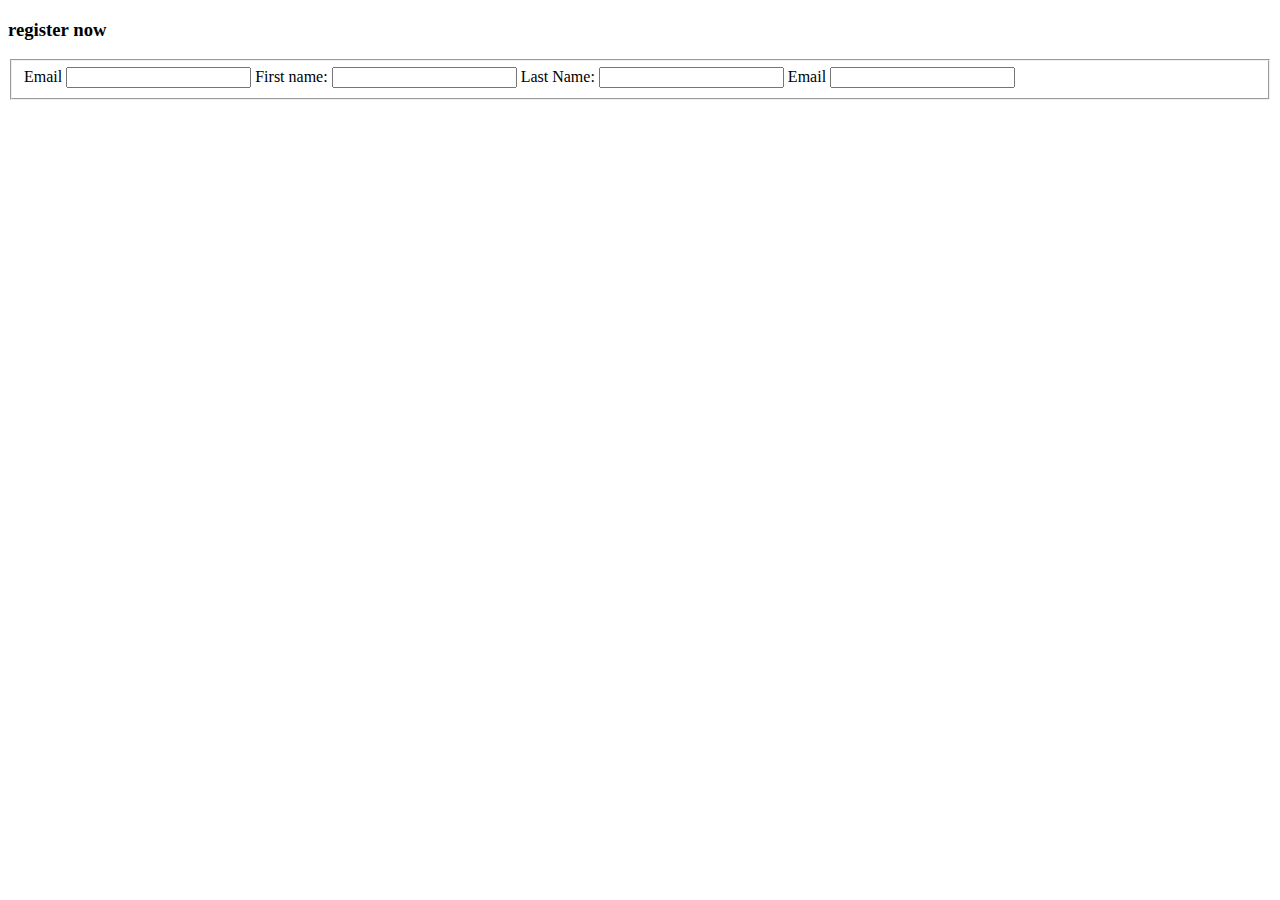
==== form/index.html @ df0505fb "initial commit" ====
<!DOCTYPE html>
<html lang="en">
  <head>
    <meta charset="UTF-8" />
    <meta name="viewport" content="width=device-width, initial-scale=1.0" />
    <title>form</title>
  </head>
  <body>
    <div class="container">
      <form action="">
        <h3>register now</h3>
        <fieldset>
          <label for="email">Email</label>
          <input type="email" name="email" id="email" />
          <label for="firstname">First name:</label>
          <input type="text" name="email" id="email" />
          <label for="lastname">Last Name:</label>
          <input type="email" name="email" id="email" />
          <label for="email">Email</label>
          <input type="email" name="email" id="email" />
        </fieldset>
      </form>
    </div>
  </body>
</html>
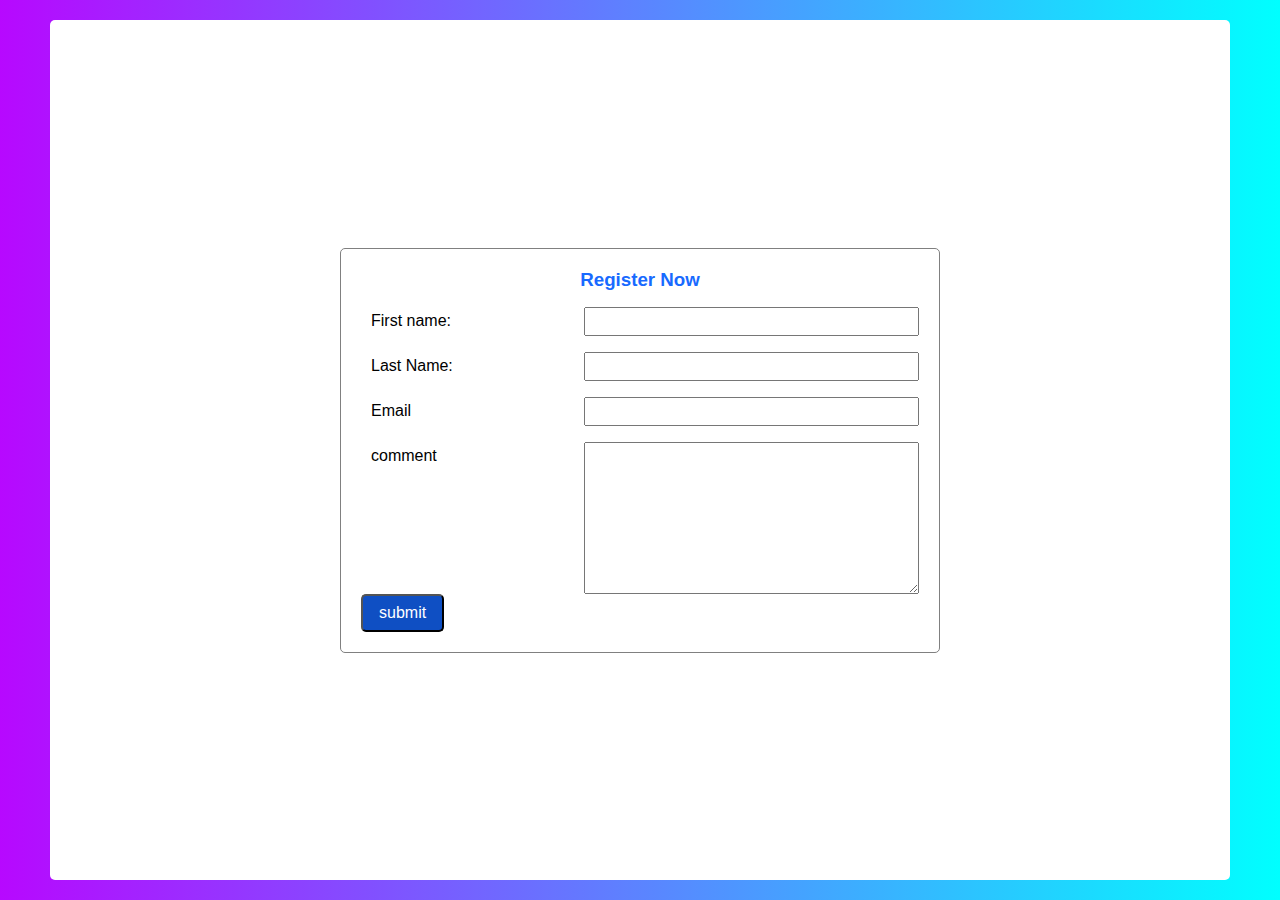
==== commit 37384cf4: "form" ====
--- a/form/index.html
+++ b/form/index.html
@@ -3,6 +3,7 @@
   <head>
     <meta charset="UTF-8" />
     <meta name="viewport" content="width=device-width, initial-scale=1.0" />
+    <link rel="stylesheet" href="style.css">
     <title>form</title>
   </head>
   <body>
@@ -10,15 +11,19 @@
       <form action="">
         <h3>register now</h3>
         <fieldset>
+        <div class="form-fields">
+          <label for="firstname">First name:</label>
+          <input type="text" name="name" id="name" />
+          <label for="lastname">Last Name:</label>
+          <input type="text" name="lastname" id="lastname" />
           <label for="email">Email</label>
           <input type="email" name="email" id="email" />
-          <label for="firstname">First name:</label>
-          <input type="text" name="email" id="email" />
-          <label for="lastname">Last Name:</label>
-          <input type="email" name="email" id="email" />
-          <label for="email">Email</label>
-          <input type="email" name="email" id="email" />
+          <label for="comment">comment</label>
+          <textarea name="comment" id="comment" cols="30" rows="10"></textarea>
+
+        </div>  
         </fieldset>
+        <button type="button">submit</button>
       </form>
     </div>
   </body>
--- a/form/style.css
+++ b/form/style.css
@@ -0,0 +1,52 @@
+@import "../100vh.css";
+
+.container {
+  background-color: white;
+  height: 100%;
+  padding: 20px 50px;
+  display: flex;
+  align-items: center;
+  justify-content: center;
+  border-radius: 5px;
+}
+
+form {
+  width: 600px;
+  padding: 20px;
+  border-radius: 5px;
+  border: 1px solid gray;
+}
+
+input,
+label {
+  padding: 5px 10px;
+}
+
+h3 {
+  color: #186aff;
+  text-align: center;
+  text-transform: capitalize;
+  margin-bottom: 1rem;
+}
+
+fieldset {
+  border: none;
+}
+
+.form-fields {
+  /* width: 100%; */
+  display: grid;
+  row-gap: 1rem;
+  border-radius: 5px;
+  grid-template-columns: 2fr 3fr;
+}
+
+button {
+  padding: 0.5rem 1rem;
+  color: white;
+  font-size: 1rem;
+  border-radius: 5px;
+  outline: none;
+  -webkit-tap-highlight-color: red;
+  background-color: #0f4fc3;
+}
